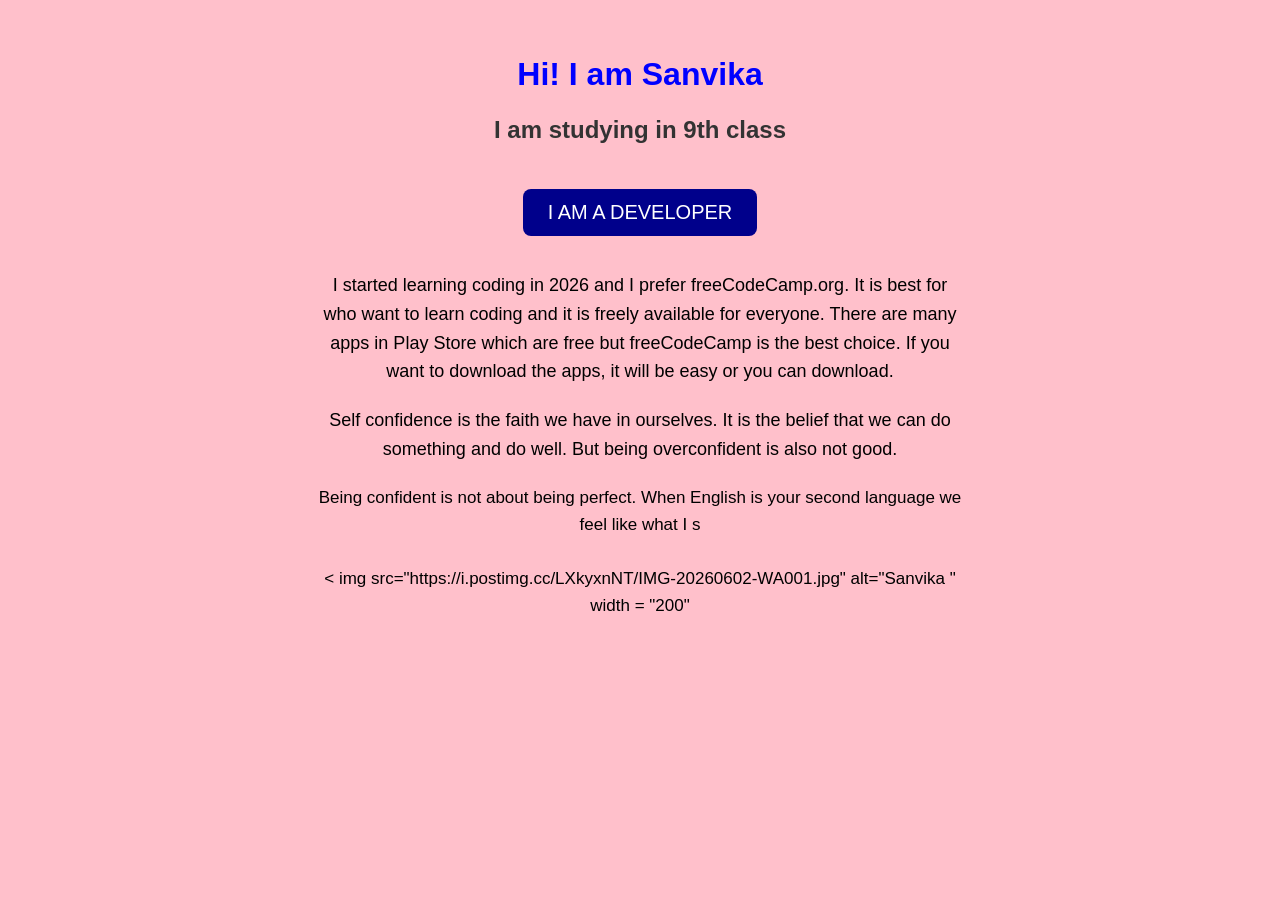
==== index.html @ ecb76607 "Update index.html My first website" ====
<!DOCTYPE html>
<html>
<head>
  <title>Sanvika's First Website</title>
  <meta name="viewport" content="width=device-width, initial-scale=1.0">
  <style>
    body {
      background: pink;
      text-align: center;
      font-family: Arial, sans-serif;
      padding: 20px;
      line-height: 1.6;
    }
    h1 {
      color: blue;
      font-size: 32px;
      margin-bottom: 10px;
    }
    h2 {
      color: #333;
      font-size: 24px;
      margin-top: 0;
    }
    button {
      background: darkblue;
      color: white;
      padding: 12px 25px;
      border: none;
      border-radius: 8px;
      font-size: 20px;
      margin: 20px 0;
      cursor: pointer;
    }
    p {
      font-size: 18px;
      max-width: 650px;
      margin: 15px auto;
    }
    h5 {
      font-size: 18px;
      max-width: 650px;
      margin: 20px auto;
      font-weight: normal;
    }
    h6 {
      font-size: 17px;
      max-width: 650px;
      margin: 15px auto;
      font-weight: normal;
    }
  </style>
</head>
<body>
  <h1>Hi! I am Sanvika</h1>
  <h2>I am studying in 9th class</h2>
  
  <button>I AM A DEVELOPER</button>
  
  <p>I started learning coding in 2026 and I prefer freeCodeCamp.org. It is best for who want to learn coding and it is freely available for everyone. There are many apps in Play Store which are free but freeCodeCamp is the best choice. If you want to download the apps, it will be easy or you can download.</p>
  
  <h5>Self confidence is the faith we have in ourselves. It is the belief that we can do something and do well. But being overconfident is also not good.</h5>
  
  <h6>Being confident is not about being perfect. When English is your second language we feel like what I s
<br><br>
< img src="https://i.postimg.cc/LXkyxnNT/IMG-20260602-WA001.jpg" alt="Sanvika " width = "200"
  </body>
  </htm1>
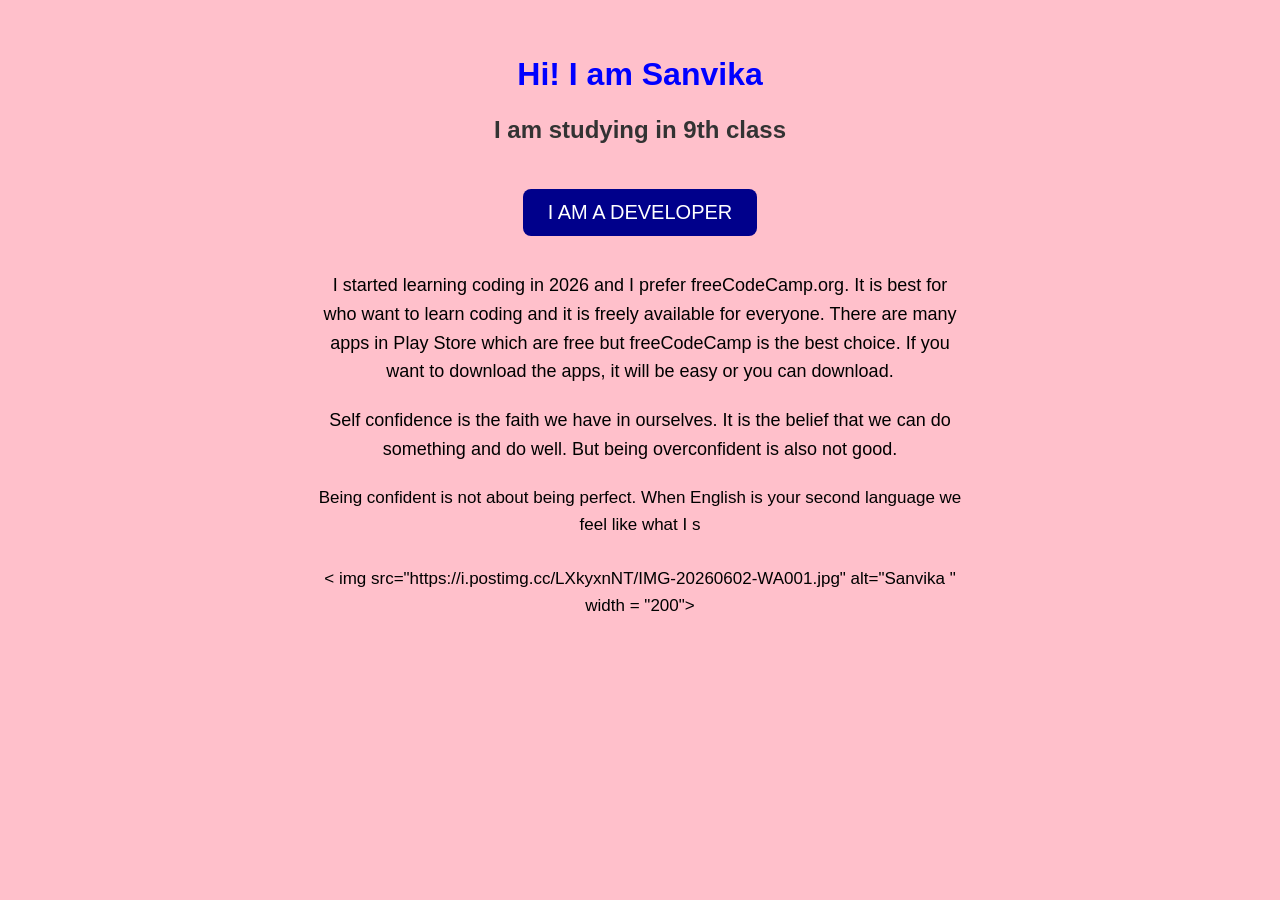
==== commit d750b06d: "Update index.html Sanvika website" ====
--- a/index.html
+++ b/index.html
@@ -62,6 +62,6 @@
   
   <h6>Being confident is not about being perfect. When English is your second language we feel like what I s
 <br><br>
-< img src="https://i.postimg.cc/LXkyxnNT/IMG-20260602-WA001.jpg" alt="Sanvika " width = "200"
+< img src="https://i.postimg.cc/LXkyxnNT/IMG-20260602-WA001.jpg" alt="Sanvika " width = "200">
   </body>
   </htm1>
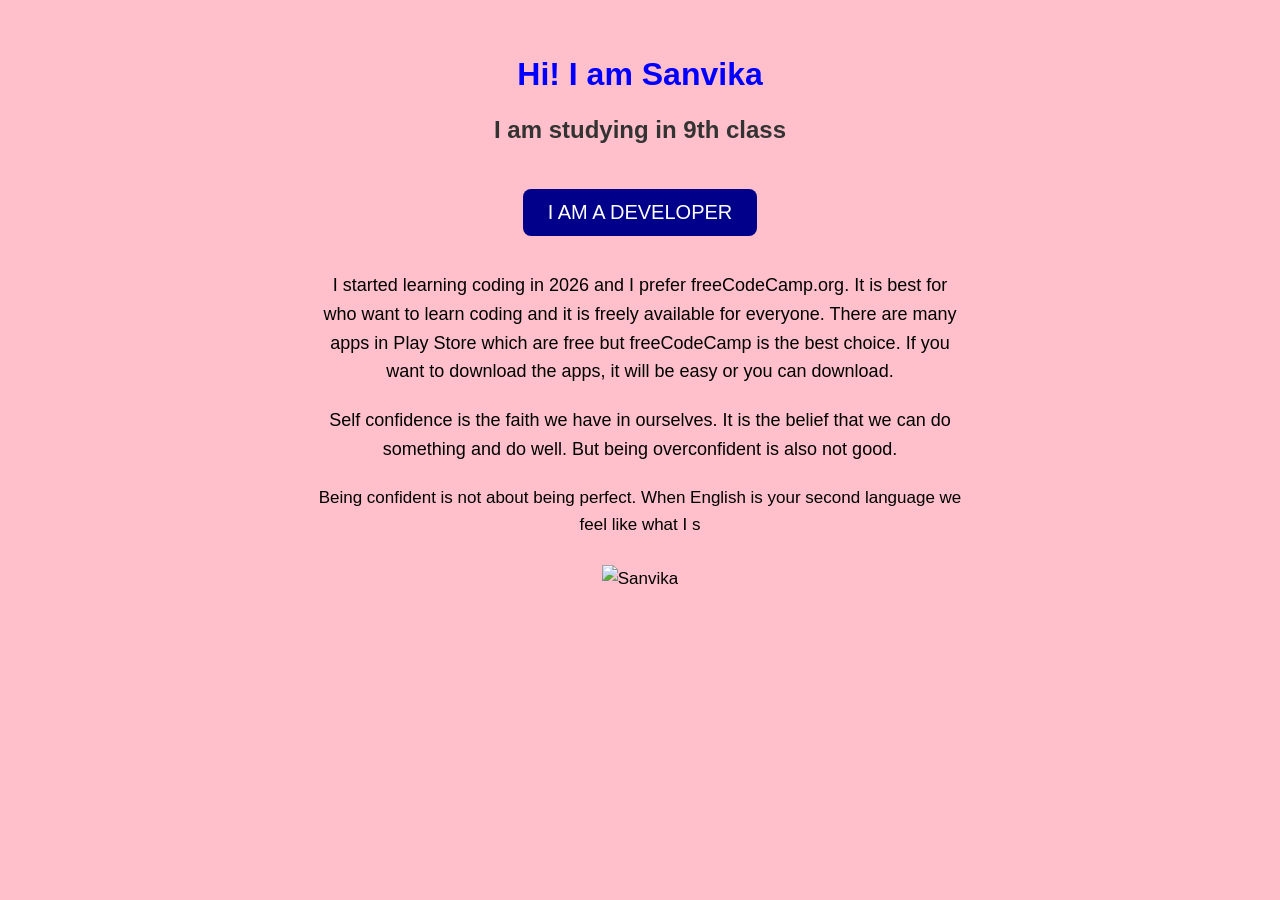
==== commit 31a4013f: "Update index.html Sanvika second website" ====
--- a/index.html
+++ b/index.html
@@ -62,6 +62,6 @@
   
   <h6>Being confident is not about being perfect. When English is your second language we feel like what I s
 <br><br>
-< img src="https://i.postimg.cc/LXkyxnNT/IMG-20260602-WA001.jpg" alt="Sanvika " width = "200">
+ <img src="https://i.postimg.cc/LXkyxnNT/IMG-20260602-WA001.jpg" alt="Sanvika" width ="200">
   </body>
   </htm1>
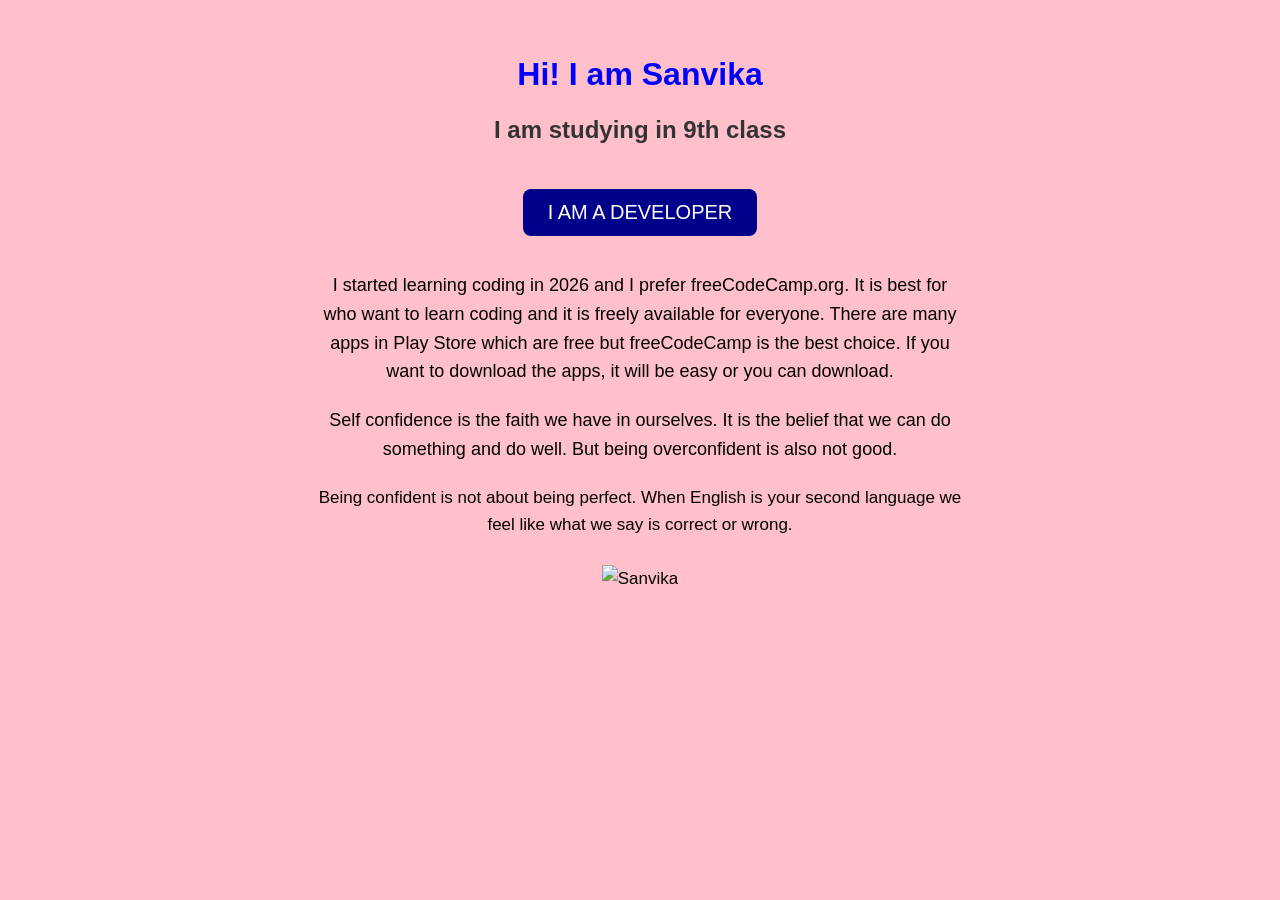
==== commit f344718a: "Update index.html Sanvika's second website" ====
--- a/index.html
+++ b/index.html
@@ -60,7 +60,7 @@
   
   <h5>Self confidence is the faith we have in ourselves. It is the belief that we can do something and do well. But being overconfident is also not good.</h5>
   
-  <h6>Being confident is not about being perfect. When English is your second language we feel like what I s
+  <h6>Being confident is not about being perfect. When English is your second language we feel like what we say is correct or wrong.
 <br><br>
  <img src="https://i.postimg.cc/LXkyxnNT/IMG-20260602-WA001.jpg" alt="Sanvika" width ="200">
   </body>
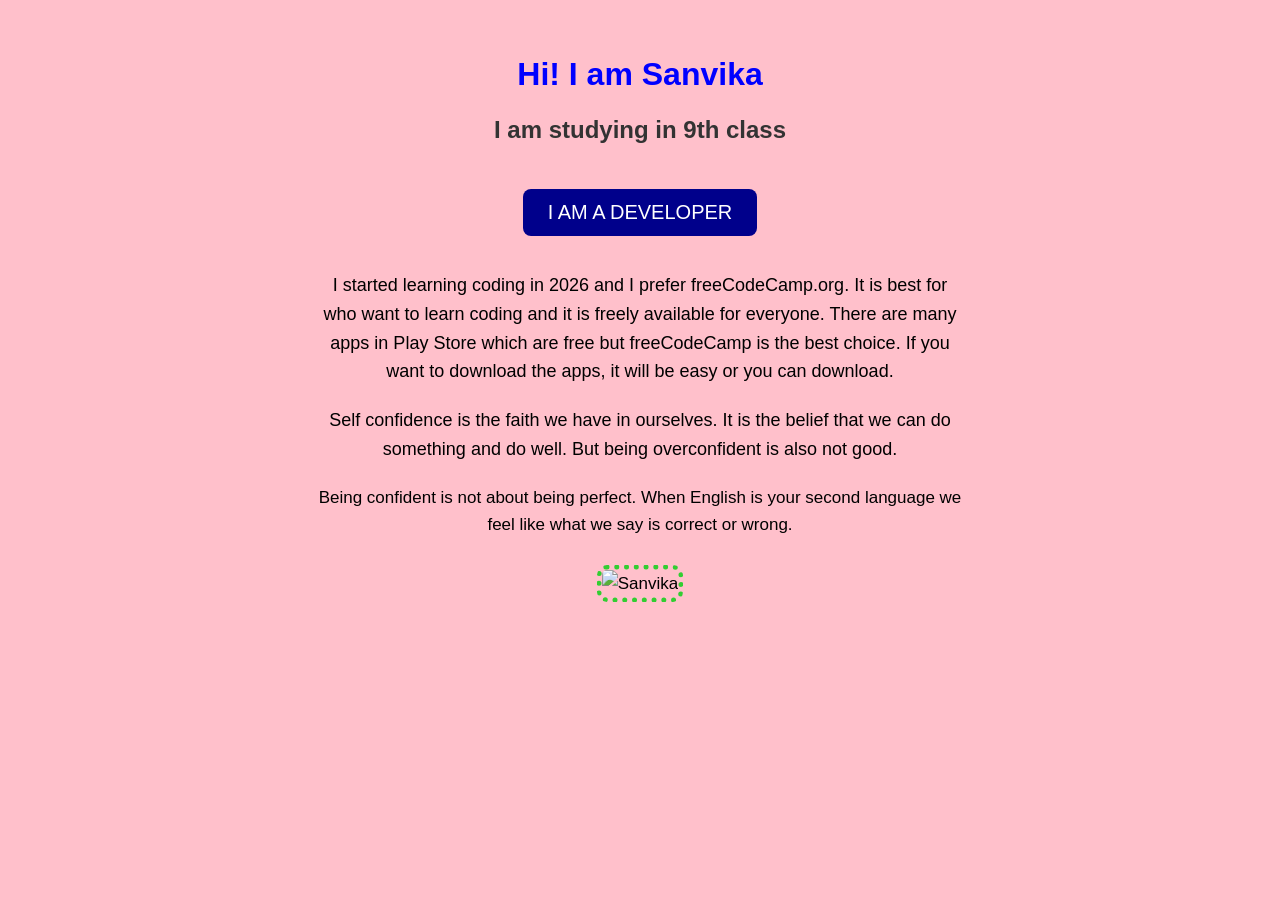
==== commit 06e47d5d: "Update index.html I love sanvi" ====
--- a/index.html
+++ b/index.html
@@ -62,6 +62,6 @@
   
   <h6>Being confident is not about being perfect. When English is your second language we feel like what we say is correct or wrong.
 <br><br>
- <img src="https://i.postimg.cc/LXkyxnNT/IMG-20260602-WA001.jpg" alt="Sanvika" width ="200">
+ <img src="https://i.postimg.cc/LXkyxnNT/IMG-20260602-WA001.jpg" alt="Sanvika" width ="200" style="border: 5px dotted limegreen; border-radius: 10px;">
   </body>
   </htm1>
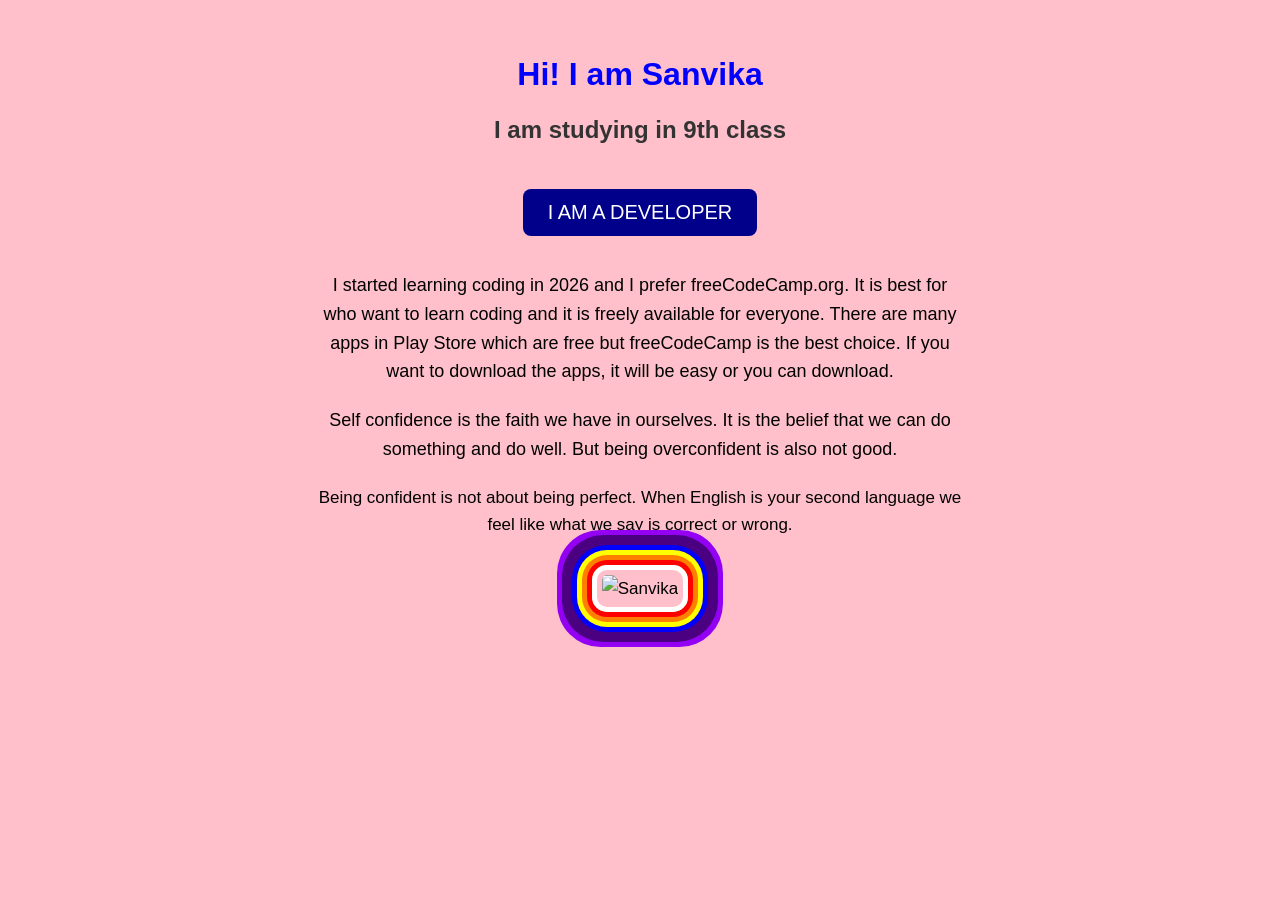
==== commit e9580722: "Update index.html I love sanvika" ====
--- a/index.html
+++ b/index.html
@@ -62,6 +62,6 @@
   
   <h6>Being confident is not about being perfect. When English is your second language we feel like what we say is correct or wrong.
 <br><br>
- <img src="https://i.postimg.cc/LXkyxnNT/IMG-20260602-WA001.jpg" alt="Sanvika" width ="200" style="border: 5px dotted limegreen; border-radius: 10px;">
+ <img src="https://i.postimg.cc/LXkyxnNT/IMG-20260602-WA001.jpg" alt="Sanvika" width ="200" style="border: 5px solid white; border-radius: 15px; box-shadow: 0 0 0 5px #FF0000, 0 0 0 10px #FF7F00, 0 0 0 15px #FFFF00, 0 0 0 20px #0000FF, 0 0 0 30px #4B0082, 0 0 0 35px #9400F3; padding: 5px">
   </body>
   </htm1>
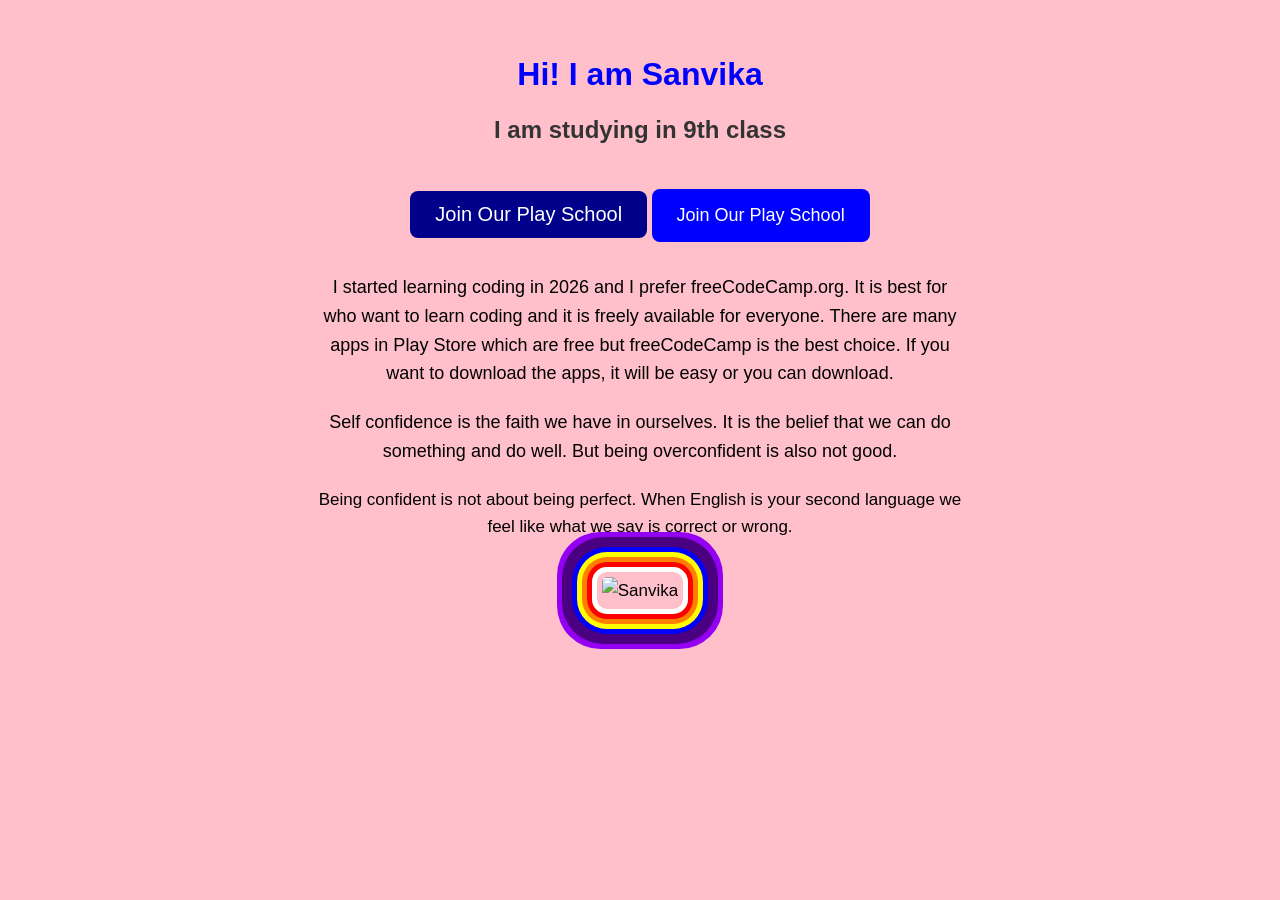
==== commit 896ad8bb: "Update index.html Sanvika" ====
--- a/index.html
+++ b/index.html
@@ -54,7 +54,10 @@
   <h1>Hi! I am Sanvika</h1>
   <h2>I am studying in 9th class</h2>
   
-  <button>I AM A DEVELOPER</button>
+  <button> Join Our Play School</button>
+  <a href="playschool.html" style="display:inline-block; padding:12px 25px; background:blue; color:white; text-decoration:none; border-radius:8px; font-size:18px; margin-top:20px;">
+    Join Our Play School
+  </a>
   
   <p>I started learning coding in 2026 and I prefer freeCodeCamp.org. It is best for who want to learn coding and it is freely available for everyone. There are many apps in Play Store which are free but freeCodeCamp is the best choice. If you want to download the apps, it will be easy or you can download.</p>
   
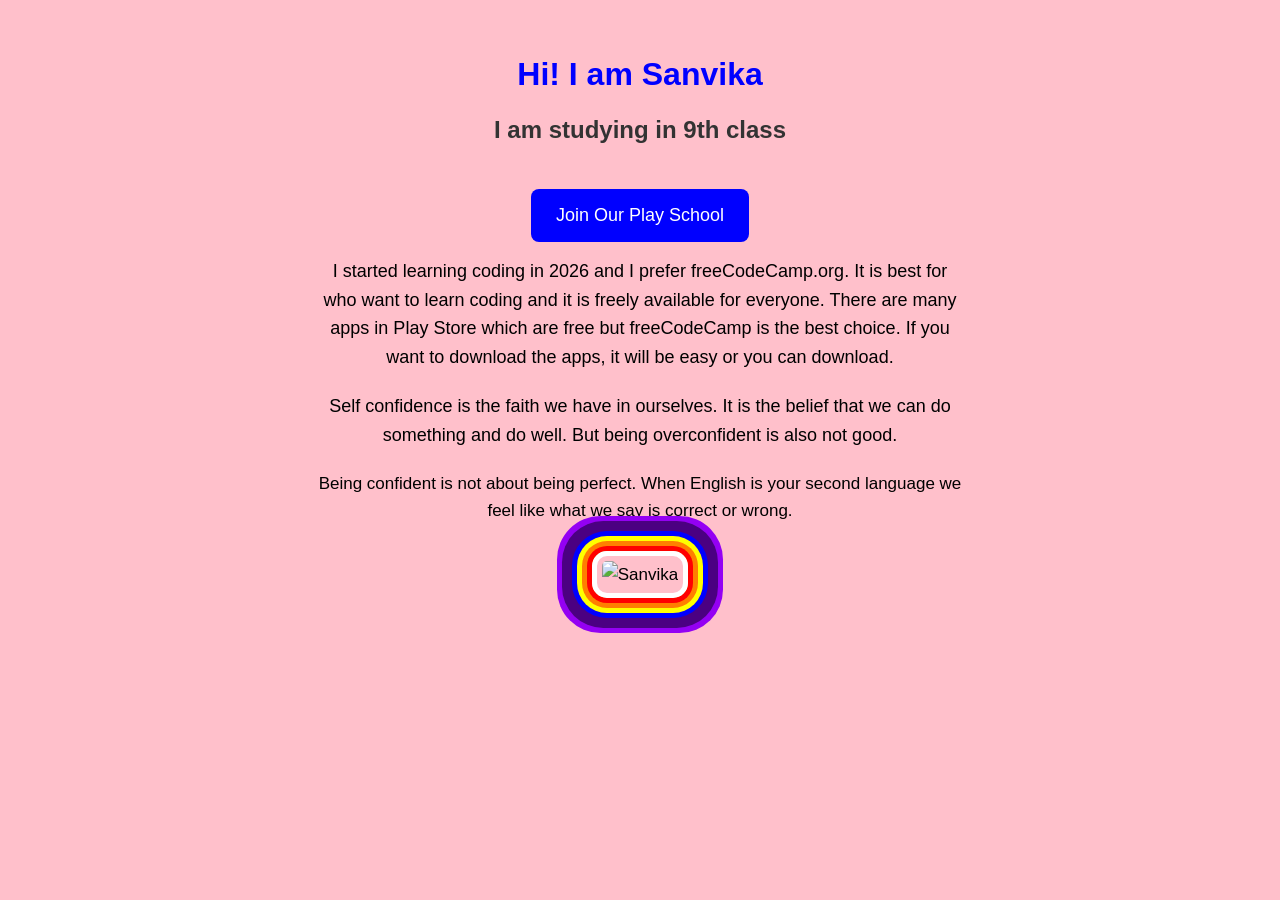
==== commit fb1b2d29: "Update index.html Hi" ====
--- a/index.html
+++ b/index.html
@@ -54,7 +54,7 @@
   <h1>Hi! I am Sanvika</h1>
   <h2>I am studying in 9th class</h2>
   
-  <button> Join Our Play School</button>
+  
   <a href="playschool.html" style="display:inline-block; padding:12px 25px; background:blue; color:white; text-decoration:none; border-radius:8px; font-size:18px; margin-top:20px;">
     Join Our Play School
   </a>
